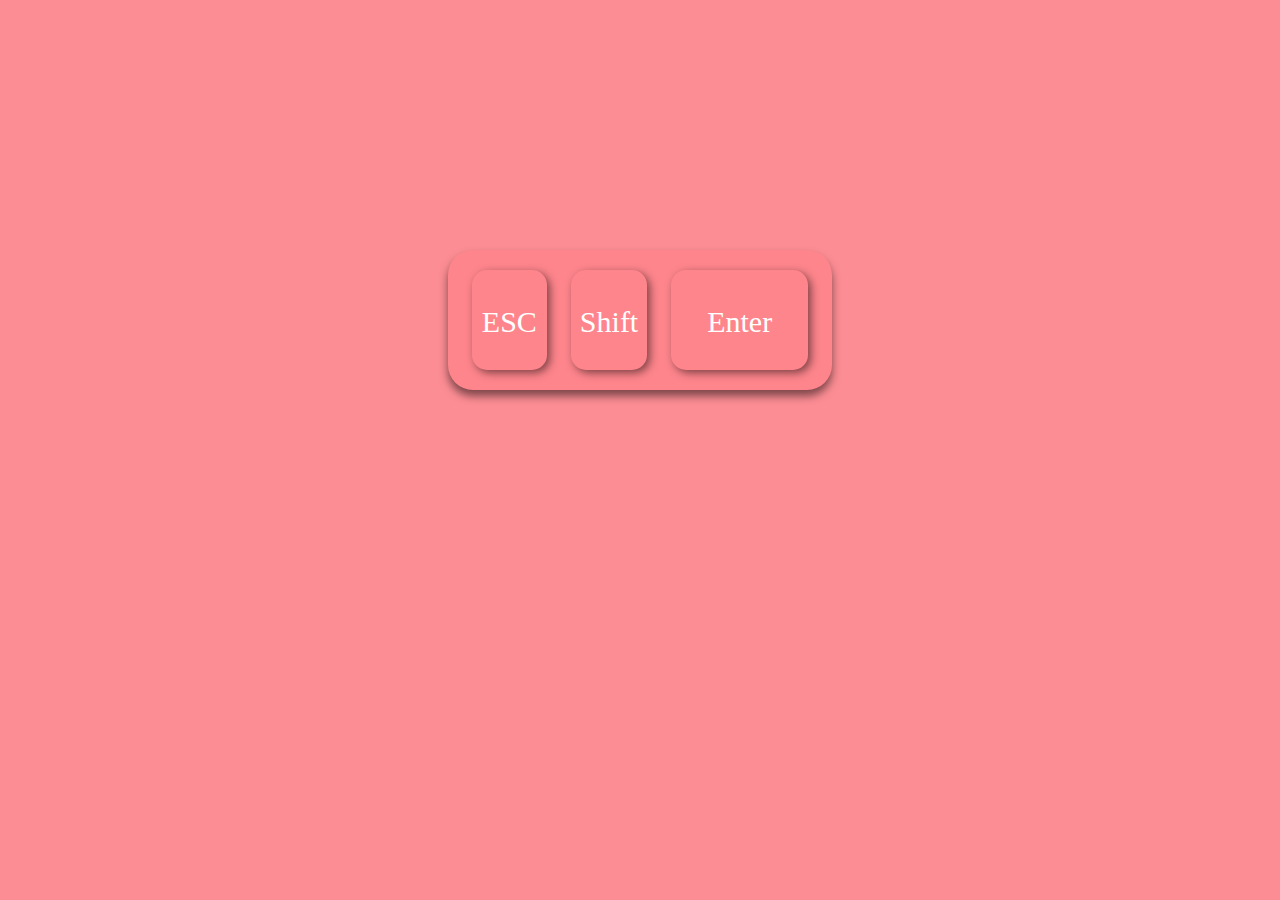
==== 1/index.html @ d4f0a163 "adfasdf" ====
<!DOCTYPE html>
<html>
<head>
	<meta charset="utf-8">
	<title>3D Icons</title>
	<link rel="stylesheet" href="style/style.css">
	<link href='https://unpkg.com/boxicons@2.1.4/css/boxicons.min.css' rel='stylesheet'>
</head>
<body>
	<div class="keyboard">
		<div class="esc bsh">
			<p class="txt">
				ESC
			</p>
		</div>
		<div class="shift mg bsh">
			<p class="txt">
				Shift
			</p>
		</div>
		<div class="enter mg bsh">
			<p class="txt ent">
				Enter
			</p>
		</div>		
	</div>
</body>
</html>
---- 1/style/style.css ----
* {
	margin: 0;
	padding: 0;
}

body {
	background-color: #FC8D94;
}

.keyboard {
	background-color: #FE858C;
	width: 30%;
	height: 140px;
	margin-right: auto;
	margin-left: auto;
	margin-top: 250px;
	box-sizing: border-box;
	padding: 20px;
	text-align: center;
	border-radius: 25px;
	box-shadow: 0px 6px 8px 0px rgba(0,0,0,0.50);
}

.esc {
	display: inline-block;
	width: 22%;
	height: 100px;
	background-color: #FE858C;
	box-sizing: border-box;
	padding-top: 35px;
	border-radius: 15px;
}

.txt {
	display: inline-block;
	font-size: 30px;
	color: white;
/*	background-color: black;*/
}

.ent {
	
}

.shift {
	display: inline-block;
	width: 22%;
	height: 100px;
	background-color: #FE858C;
	box-sizing: border-box;
	padding-top: 35px;
	border-radius: 15px;
}

.enter {
	display: inline-block;
	width: 40%;
	height: 100px;	
	background-color: #FE858C;
	box-sizing: border-box;
	padding-top: 35px;
	border-radius: 15px;
}

.mg {
	margin-left: 20px;
}

.bsh {
	box-shadow: 3px 3px 8px 0px rgba(0,0,0,0.50);
}
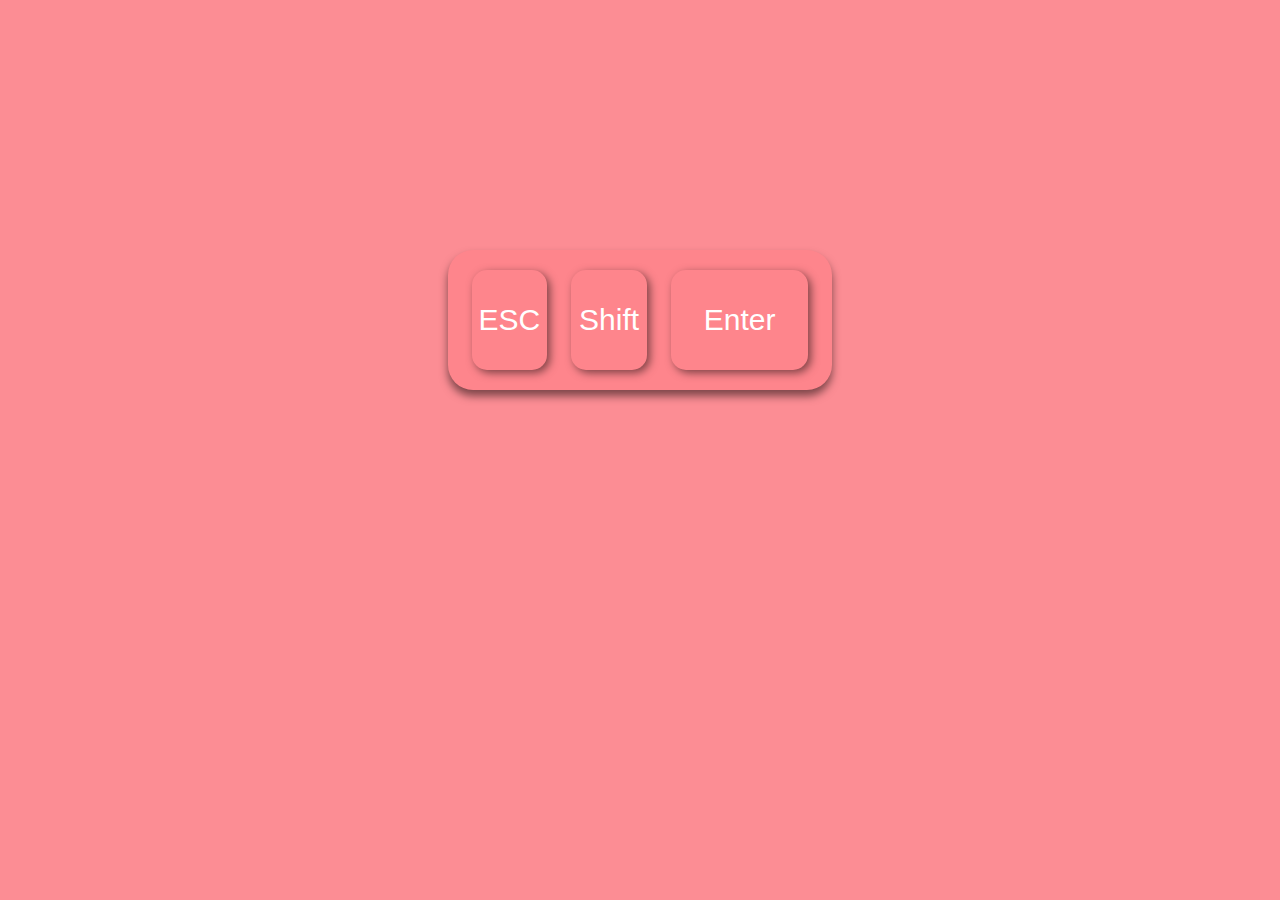
==== commit 525a2a29: "21313" ====
--- a/1/index.html
+++ b/1/index.html
@@ -8,21 +8,21 @@
 </head>
 <body>
 	<div class="keyboard">
-		<div class="esc bsh">
+		<button class="esc bsh">
 			<p class="txt">
 				ESC
 			</p>
-		</div>
-		<div class="shift mg bsh">
+		</button>
+		<button class="shift mg bsh">
 			<p class="txt">
 				Shift
 			</p>
-		</div>
-		<div class="enter mg bsh">
+		</button>
+		<button class="enter mg bsh">
 			<p class="txt ent">
 				Enter
 			</p>
-		</div>		
+		</button>		
 	</div>
 </body>
 </html>--- a/1/style/style.css
+++ b/1/style/style.css
@@ -27,7 +27,7 @@
 	height: 100px;
 	background-color: #FE858C;
 	box-sizing: border-box;
-	padding-top: 35px;
+/*	padding-top: 35px;*/
 	border-radius: 15px;
 }
 
@@ -38,18 +38,18 @@
 /*	background-color: black;*/
 }
 
-.ent {
-	
-}
-
 .shift {
 	display: inline-block;
 	width: 22%;
 	height: 100px;
 	background-color: #FE858C;
 	box-sizing: border-box;
-	padding-top: 35px;
+/*	padding-top: 35px;*/
 	border-radius: 15px;
+}
+
+button {
+	border: none;
 }
 
 .enter {
@@ -58,7 +58,7 @@
 	height: 100px;	
 	background-color: #FE858C;
 	box-sizing: border-box;
-	padding-top: 35px;
+/*	padding-top: 35px;*/
 	border-radius: 15px;
 }
 
